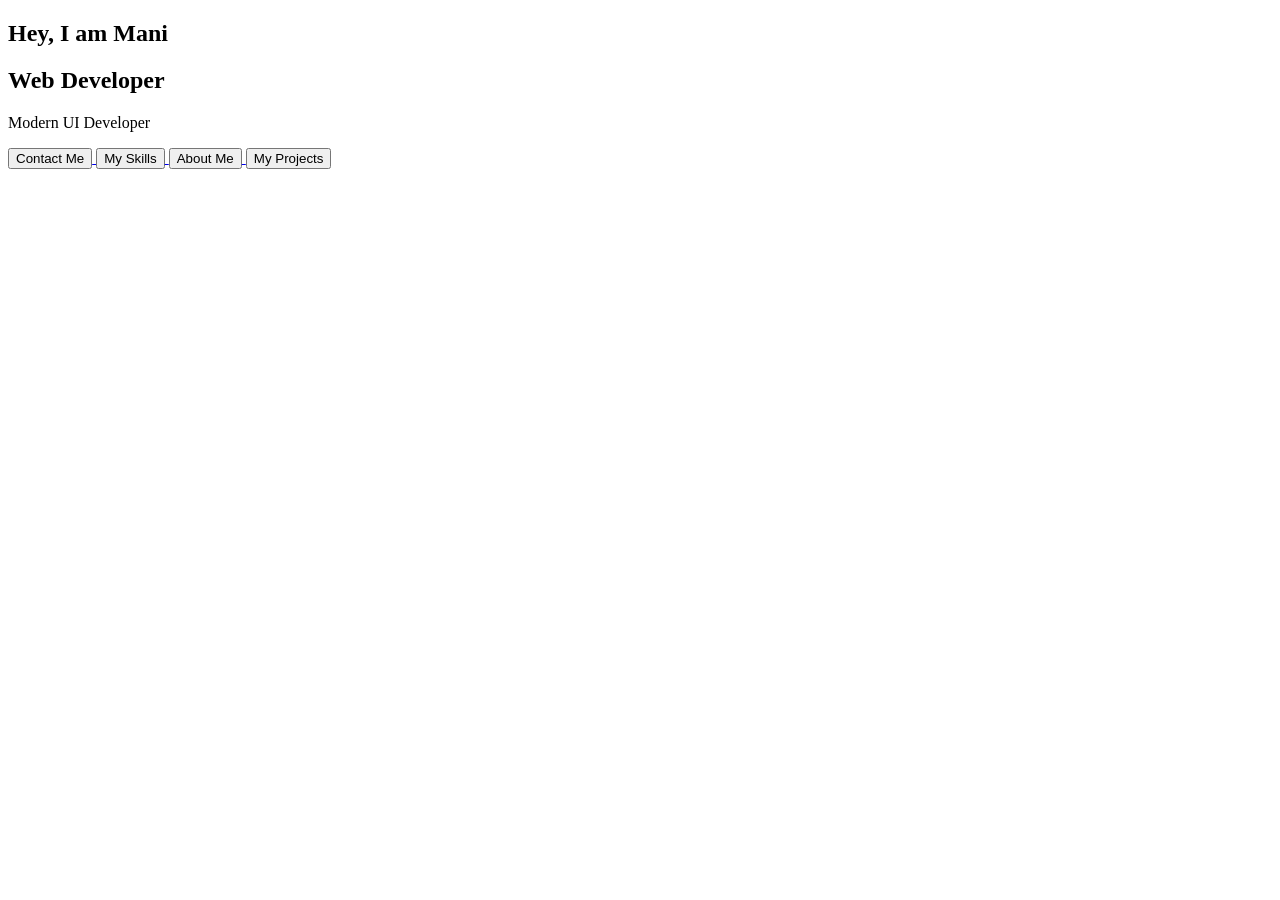
==== index.html @ 466384c4 "Rename index (2).html to index.html" ====
<!DOCTYPE html>
<html lang="en">
<head>
  <meta charset="UTF-8">
  <title>Mani Portfolio</title>
  <link rel="stylesheet" href="style.css">
</head>
<body>
<section class="hero">
  <div class="content">
    <h1>Hey, I am Mani</h1>
    <h2>Web Developer</h2>
    <p>Modern UI Developer</p>
    <a href="contact.html">
  <button class="glow-btn">Contact Me</button>
</a>
<a href="skill.html">
  <button class="glow-btn">My Skills</button>
  <a href="about.html">
  <button class="glow-btn">About Me</button>
</a>
<a href="projects.html">
  <button class="glow-btn">My Projects</button>
</a>
</a>
  </div>
</section>
<script>
  function revealOnScroll() {
    let elements = document.querySelectorAll('.reveal');

    for (let i = 0; i < elements.length; i++) {
      let windowHeight = window.innerHeight;
      let elementTop = elements[i].getBoundingClientRect().top;
      let elementVisible = 100;

      if (elementTop < windowHeight - elementVisible) {
        elements[i].classList.add("active");
      }
    }
  }

  window.addEventListener("scroll", revealOnScroll);
</script>

</body>
</html>
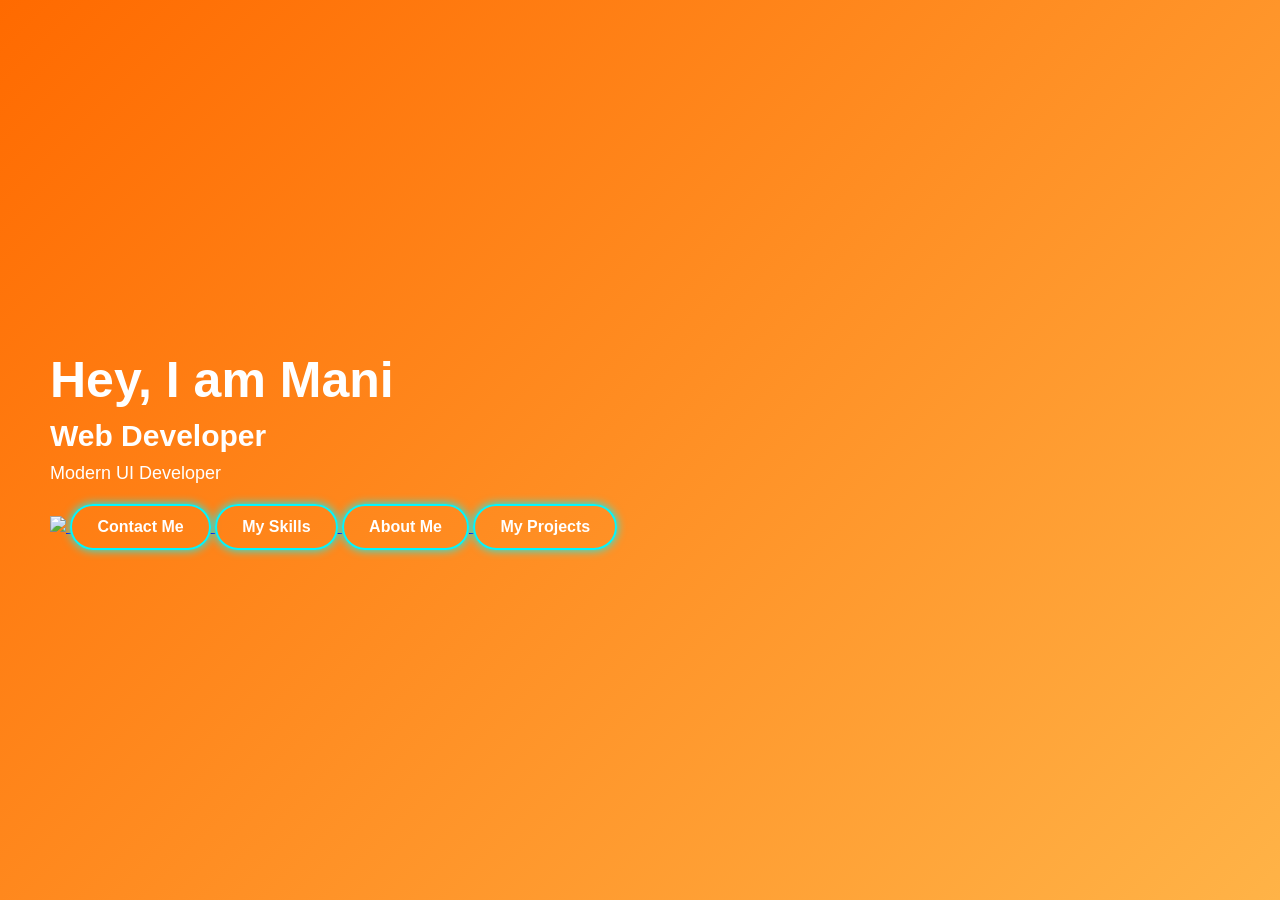
==== commit 81c70db6: "Update index.html" ====
--- a/index.html
+++ b/index.html
@@ -12,6 +12,7 @@
     <h2>Web Developer</h2>
     <p>Modern UI Developer</p>
     <a href="contact.html">
+     <img src="https://via.placeholder.com/250" class="profile-img"> 
   <button class="glow-btn">Contact Me</button>
 </a>
 <a href="skill.html">
--- a/style.css
+++ b/style.css
@@ -0,0 +1,132 @@
+* {
+  margin: 0;
+  padding: 0;
+  box-sizing: border-box;
+  font-family: sans-serif;
+}
+
+body {
+  overflow-x: hidden;
+}
+
+/* HERO SECTION */
+.hero {
+  height: 100vh;
+  display: flex;
+  justify-content: space-between;
+  align-items: center;
+  padding: 50px;
+  
+  /* 🔥 Orange Gradient Background */
+  background: linear-gradient(135deg, #ff6a00, #ffb347);
+  color: white;
+}
+
+/* TEXT CONTENT */
+.content {
+  max-width: 50%;
+  animation: slideLeft 1.5s ease;
+}
+
+.content h1 {
+  font-size: 50px;
+  margin-bottom: 10px;
+}
+
+.content h2 {
+  font-size: 30px;
+  margin-bottom: 10px;
+}
+
+.content p {
+  font-size: 18px;
+  margin-bottom: 20px;
+}
+/* BUTTON */
+button {
+  padding: 12px 25px;
+  border: none;
+  background: whitesmoke;
+  color: #ff6a00;
+  font-weight: bold;
+  cursor: pointer;
+  border-radius: 25px;
+  transition: 0.3s;
+}
+
+button:hover {
+  background: #222;
+  color: white;
+}
+
+
+
+/* IMAGE */
+.image img {
+  width: 350px;
+  animation: float 3s ease-in-out infinite;
+  border-radius: 20px;
+}
+
+.glow-btn {
+  padding: 12px 25px;
+  font-size: 16px;
+  color: #fff;
+  background: transparent;
+  border: 2px solid #00f7ff;
+  border-radius: 30px;
+  cursor: pointer;
+  transition: 0.3s;
+  box-shadow: 0 0 10px #00f7ff;
+}
+
+.glow-btn:hover {
+  background: #00f7ff;
+  color: #000;
+  box-shadow: 0 0 20px #00f7ff, 0 0 40px #007bff;
+}
+.reveal {
+  opacity: 0;
+  transform: translateY(60px);
+  transition: 0.8s ease;
+}
+.reveal-left {
+  opacity: 0;
+  transform: translateX(-60px);
+  transition: 0.8s ease;
+}
+
+.reveal-left.active {
+  opacity: 1;
+  transform: translateX(0);
+}
+/* Hero text animation from left */
+
+.hero h1,
+.hero h2,
+.hero p {
+  opacity: 0;
+  transform: translateX(-80px);
+  animation: slideLeft 1s ease forwards;
+}
+
+/* delays for smooth sequence */
+.hero h1 {
+  animation-delay: 0.2s;
+}
+
+.hero h2 {
+  animation-delay: 0.5s;
+}
+
+.hero p {
+  animation-delay: 0.8s;
+}
+
+/* keyframes */
+@keyframes slideLeft {
+  to {
+    opacity: 1;
+    transform: translateX(0);
+  }
+}
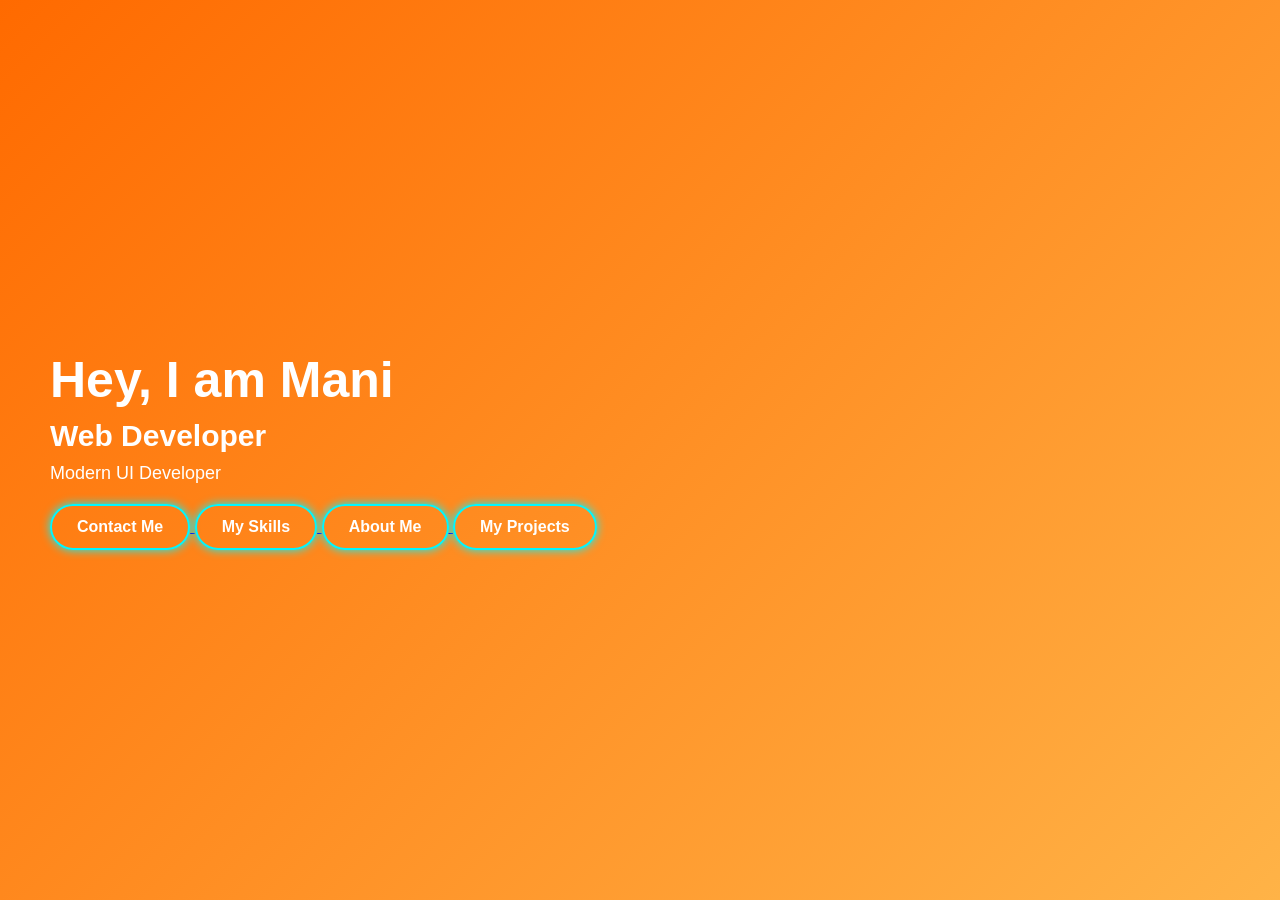
==== commit 55ecda79: "Update index.html" ====
--- a/index.html
+++ b/index.html
@@ -12,7 +12,7 @@
     <h2>Web Developer</h2>
     <p>Modern UI Developer</p>
     <a href="contact.html">
-     <img src="https://via.placeholder.com/250" class="profile-img"> 
+ 
   <button class="glow-btn">Contact Me</button>
 </a>
 <a href="skill.html">
